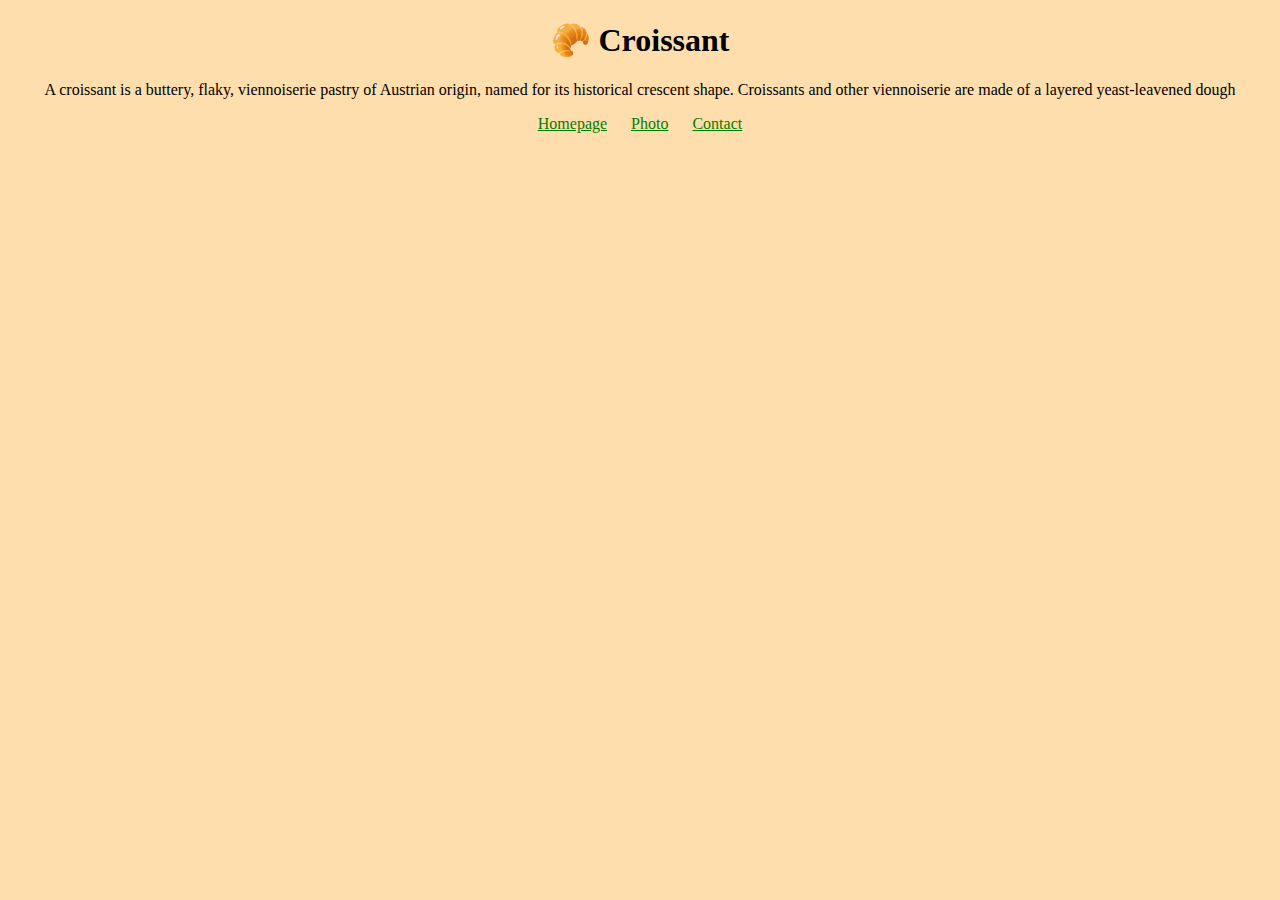
==== index.html @ 564932bc "first commit" ====
<!DOCTYPE html>
<html lang="en">
  <head>
    <meta charset="UTF-8" />
    <meta http-equiv="X-UA-Compatible" content="IE=edge" />
    <meta name="viewport" content="width=device-width, initial-scale=1.0" />
    <link rel="stylesheet" href="/style.css" />
    <title>Croissant</title>
  </head>
  <body>
    <h1>🥐 Croissant</h1>
    <p>
      A croissant is a buttery, flaky, viennoiserie pastry of Austrian origin,
      named for its historical crescent shape. Croissants and other viennoiserie
      are made of a layered yeast-leavened dough
    </p>
    <div class="links">
      <a href="/">Homepage</a>
      <a href="/photo.html">Photo</a>
      <a href="/contact.html">Contact</a>
    </div>
  </body>
</html>
---- style.css ----
body {
  background: navajowhite;
}

h1,
p,
.links {
  text-align: center;
}

.links a {
  margin: 0 10px;
  color: green;
}

img {
  display: block;
  max-width: 100%;
  border-radius: 10px;
  margin: 30px auto;
}
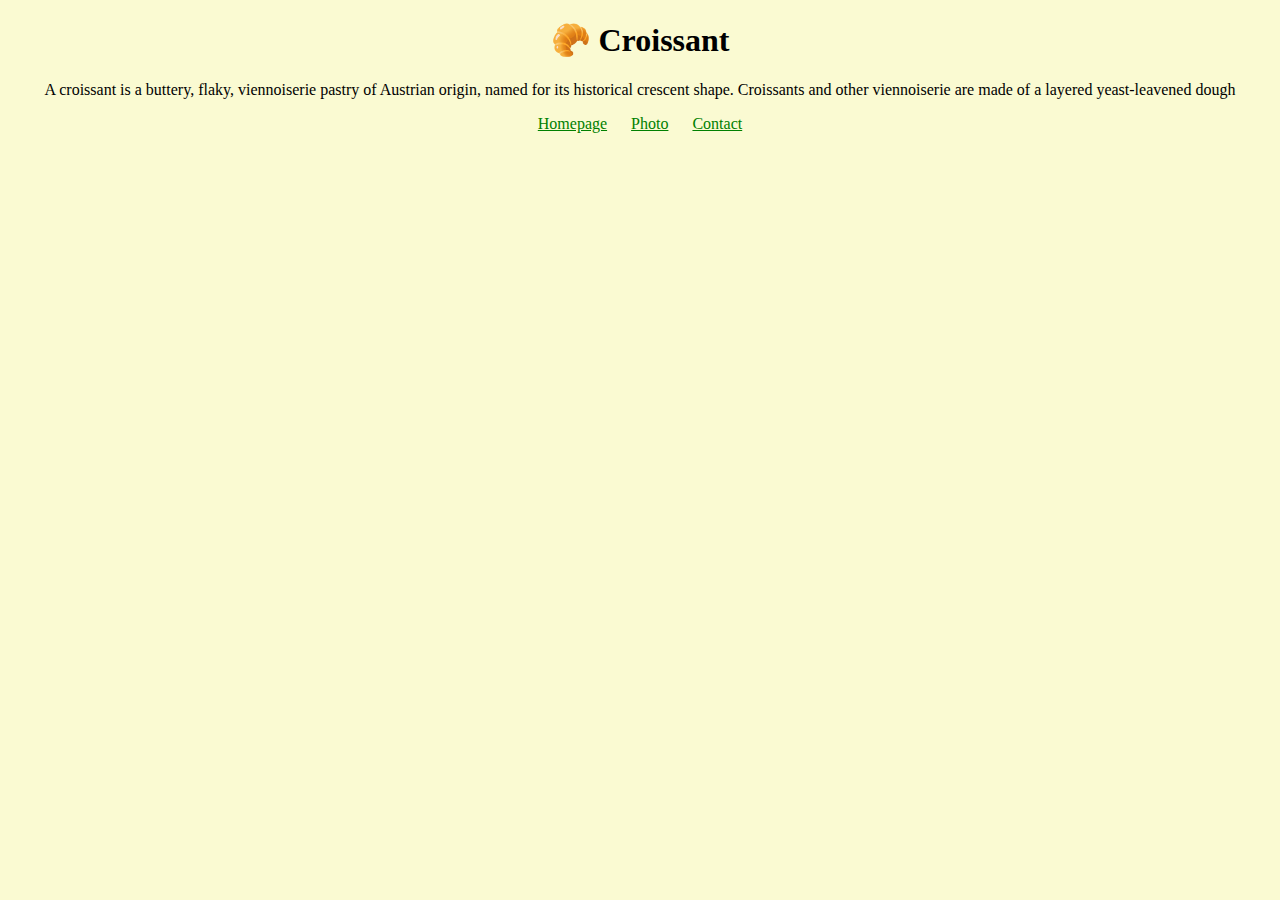
==== commit 4b60a96e: "improved for seo" ====
--- a/index.html
+++ b/index.html
@@ -4,6 +4,7 @@
     <meta charset="UTF-8" />
     <meta http-equiv="X-UA-Compatible" content="IE=edge" />
     <meta name="viewport" content="width=device-width, initial-scale=1.0" />
+    <meta name="description" content="Best croissants, best service." />
     <link rel="stylesheet" href="/style.css" />
     <title>Croissant</title>
   </head>
--- a/style.css
+++ b/style.css
@@ -1,5 +1,5 @@
 body {
-  background: navajowhite;
+  background: lightgoldenrodyellow;
 }
 
 h1,
